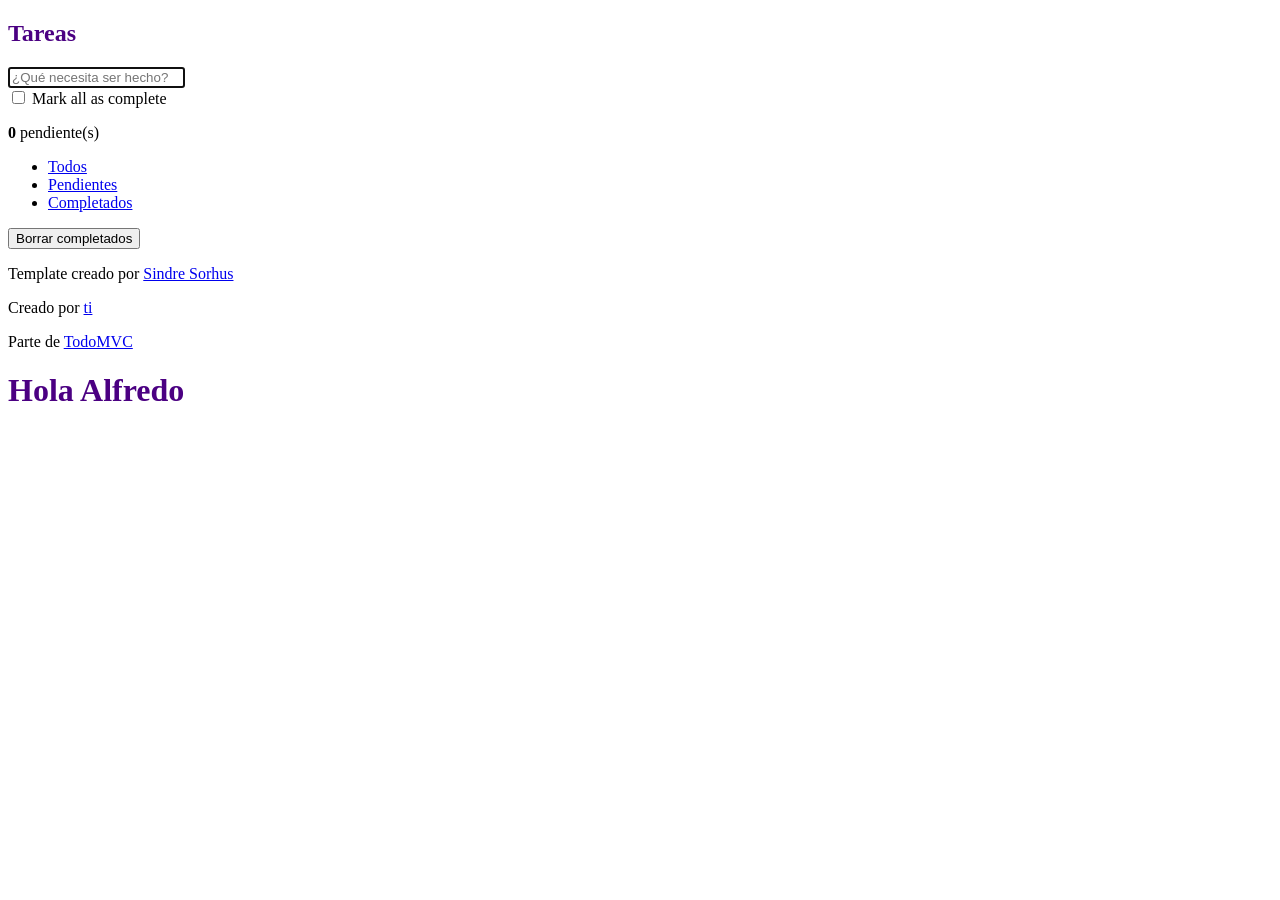
==== docs/index.html @ 3406d0db "commit inicial" ====
<!doctype html><html lang="en"><head><meta charset="utf-8"><meta name="viewport" content="width=device-width,initial-scale=1"><title>Template • TodoMVC</title><script defer="defer" src="main.a8c1cc9d6ca47319ced7.js"></script><link href="main.c072c662dbab5685bbdb.css" rel="stylesheet"></head><body><section class="todoapp"><header class="header"><h1>Tareas</h1><input class="new-todo" placeholder="¿Qué necesita ser hecho?" autofocus></header><section class="main"><input id="toggle-all" class="toggle-all" type="checkbox"> <label for="toggle-all">Mark all as complete</label><ul class="todo-list"></ul></section><footer class="footer"><span class="todo-count"><strong>0</strong> pendiente(s)</span><ul class="filters"><li><a class="selected filtro" class="selected" href="#/">Todos</a></li><li><a class="filtro" href="#/active">Pendientes</a></li><li><a class="filtro" href="#/completed">Completados</a></li></ul><button class="clear-completed">Borrar completados</button></footer></section><footer class="info"><p>Template creado por <a href="http://sindresorhus.com">Sindre Sorhus</a></p><p>Creado por <a href="http://todomvc.com">ti</a></p><p>Parte de <a href="http://todomvc.com">TodoMVC</a></p></footer></body></html>
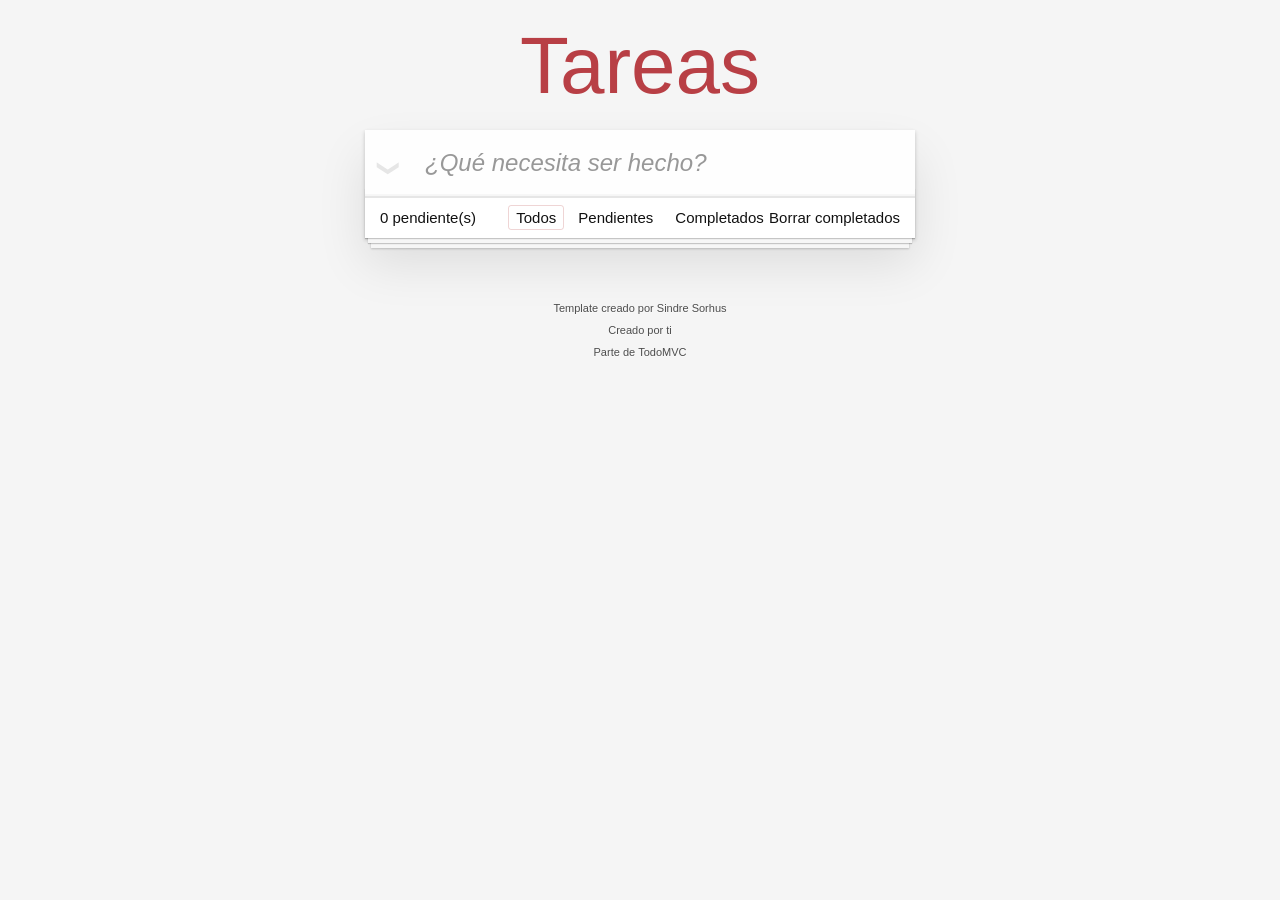
==== commit e3df6058: "primer commit en github" ====
--- a/docs/index.html
+++ b/docs/index.html
@@ -1 +1 @@
-<!doctype html><html lang="en"><head><meta charset="utf-8"><meta name="viewport" content="width=device-width,initial-scale=1"><title>Template • TodoMVC</title><script defer="defer" src="main.a8c1cc9d6ca47319ced7.js"></script><link href="main.c072c662dbab5685bbdb.css" rel="stylesheet"></head><body><section class="todoapp"><header class="header"><h1>Tareas</h1><input class="new-todo" placeholder="¿Qué necesita ser hecho?" autofocus></header><section class="main"><input id="toggle-all" class="toggle-all" type="checkbox"> <label for="toggle-all">Mark all as complete</label><ul class="todo-list"></ul></section><footer class="footer"><span class="todo-count"><strong>0</strong> pendiente(s)</span><ul class="filters"><li><a class="selected filtro" class="selected" href="#/">Todos</a></li><li><a class="filtro" href="#/active">Pendientes</a></li><li><a class="filtro" href="#/completed">Completados</a></li></ul><button class="clear-completed">Borrar completados</button></footer></section><footer class="info"><p>Template creado por <a href="http://sindresorhus.com">Sindre Sorhus</a></p><p>Creado por <a href="http://todomvc.com">ti</a></p><p>Parte de <a href="http://todomvc.com">TodoMVC</a></p></footer></body></html>+<!doctype html><html lang="en"><head><meta charset="utf-8"><meta name="viewport" content="width=device-width,initial-scale=1"><title>Template • TodoMVC</title><script defer="defer" src="main.efed6aed5e301c3e4644.js"></script><link href="main.d84216e502d59344b4da.css" rel="stylesheet"></head><body><section class="todoapp"><header class="header"><h1>Tareas</h1><input class="new-todo" placeholder="¿Qué necesita ser hecho?" autofocus></header><section class="main"><input id="toggle-all" class="toggle-all" type="checkbox"> <label for="toggle-all">Mark all as complete</label><ul class="todo-list"></ul></section><footer class="footer"><span class="todo-count"><strong>0</strong> pendiente(s)</span><ul class="filters"><li><a class="selected filtro" id="btn_todos" href="#/">Todos</a></li><li><a class="filtro" id="btn_pendientes" href="#/active">Pendientes</a></li><li><a class="filtro" id="btn_completados" href="#/completed">Completados</a></li></ul><button class="clear-completed">Borrar completados</button></footer></section><footer class="info"><p>Template creado por <a href="http://sindresorhus.com">Sindre Sorhus</a></p><p>Creado por <a href="http://todomvc.com">ti</a></p><p>Parte de <a href="http://todomvc.com">TodoMVC</a></p></footer></body></html>
--- a/docs/main.d84216e502d59344b4da.css
+++ b/docs/main.d84216e502d59344b4da.css
@@ -0,0 +1 @@
+body,button,html{margin:0;padding:0}button{-webkit-appearance:none;appearance:none;-webkit-font-smoothing:antialiased;background:none;border:0;color:inherit;font-family:inherit;font-size:100%;font-weight:inherit;vertical-align:baseline}body,button{-moz-osx-font-smoothing:grayscale}body{-webkit-font-smoothing:antialiased;background:#f5f5f5;color:#111;font:14px Helvetica Neue,Helvetica,Arial,sans-serif;font-weight:300;line-height:1.4em;margin:0 auto;max-width:550px;min-width:230px}:focus{outline:0}.hidden{display:none}.todoapp{background:#fff;box-shadow:0 2px 4px 0 rgba(0,0,0,.2),0 25px 50px 0 rgba(0,0,0,.1);margin:130px 0 40px;position:relative}.todoapp input::-webkit-input-placeholder{color:rgba(0,0,0,.4);font-style:italic;font-weight:300}.todoapp input::-moz-placeholder{color:rgba(0,0,0,.4);font-style:italic;font-weight:300}.todoapp input::input-placeholder{color:rgba(0,0,0,.4);font-style:italic;font-weight:300}.todoapp h1{color:#b83f45;font-size:80px;font-weight:200;position:absolute;text-align:center;-webkit-text-rendering:optimizeLegibility;-moz-text-rendering:optimizeLegibility;text-rendering:optimizeLegibility;top:-140px;width:100%}.edit,.new-todo{-webkit-font-smoothing:antialiased;-moz-osx-font-smoothing:grayscale;border:1px solid #999;box-shadow:inset 0 -1px 5px 0 rgba(0,0,0,.2);box-sizing:border-box;color:inherit;font-family:inherit;font-size:24px;font-weight:inherit;line-height:1.4em;margin:0;padding:6px;position:relative;width:100%}.new-todo{background:rgba(0,0,0,.003);border:none;box-shadow:inset 0 -2px 1px rgba(0,0,0,.03);padding:16px 16px 16px 60px}.main{border-top:1px solid #e6e6e6;position:relative;z-index:2}.toggle-all{border:none;bottom:100%;height:1px;opacity:0;position:absolute;right:100%;width:1px}.toggle-all+label{font-size:0;height:34px;left:-13px;position:absolute;top:-52px;-webkit-transform:rotate(90deg);transform:rotate(90deg);width:60px}.toggle-all+label:before{color:#e6e6e6;content:"❯";font-size:22px;padding:10px 27px}.toggle-all:checked+label:before{color:#737373}.todo-list{list-style:none;margin:0;padding:0}.todo-list li{border-bottom:1px solid #ededed;font-size:24px;position:relative}.todo-list li:last-child{border-bottom:none}.todo-list li.editing{border-bottom:none;padding:0}.todo-list li.editing .edit{display:block;margin:0 0 0 43px;padding:12px 16px;width:calc(100% - 43px)}.todo-list li.editing .view{display:none}.todo-list li .toggle{-webkit-appearance:none;appearance:none;border:none;bottom:0;height:auto;margin:auto 0;opacity:0;position:absolute;text-align:center;top:0;width:40px}.todo-list li .toggle+label{background-image:url("data:image/svg+xml;utf8,%3Csvg%20xmlns%3D%22http%3A//www.w3.org/2000/svg%22%20width%3D%2240%22%20height%3D%2240%22%20viewBox%3D%22-10%20-18%20100%20135%22%3E%3Ccircle%20cx%3D%2250%22%20cy%3D%2250%22%20r%3D%2250%22%20fill%3D%22none%22%20stroke%3D%22%23ededed%22%20stroke-width%3D%223%22/%3E%3C/svg%3E");background-position:0;background-repeat:no-repeat}.todo-list li .toggle:checked+label{background-image:url("data:image/svg+xml;utf8,%3Csvg%20xmlns%3D%22http%3A//www.w3.org/2000/svg%22%20width%3D%2240%22%20height%3D%2240%22%20viewBox%3D%22-10%20-18%20100%20135%22%3E%3Ccircle%20cx%3D%2250%22%20cy%3D%2250%22%20r%3D%2250%22%20fill%3D%22none%22%20stroke%3D%22%23bddad5%22%20stroke-width%3D%223%22/%3E%3Cpath%20fill%3D%22%235dc2af%22%20d%3D%22M72%2025L42%2071%2027%2056l-4%204%2020%2020%2034-52z%22/%3E%3C/svg%3E")}.todo-list li label{color:#4d4d4d;display:block;font-weight:400;line-height:1.2;padding:15px 15px 15px 60px;transition:color .4s;word-break:break-all}.todo-list li.completed label{color:#cdcdcd;text-decoration:line-through}.todo-list li .destroy{bottom:0;color:#cc9a9a;display:none;font-size:30px;height:40px;margin:auto 0 11px;position:absolute;right:10px;top:0;transition:color .2s ease-out;width:40px}.todo-list li .destroy:hover{color:#af5b5e}.todo-list li .destroy:after{content:"×"}.todo-list li:hover .destroy{display:block}.todo-list li .edit{display:none}.todo-list li.editing:last-child{margin-bottom:-1px}.footer{border-top:1px solid #e6e6e6;font-size:15px;height:20px;padding:10px 15px;text-align:center}.footer:before{bottom:0;box-shadow:0 1px 1px rgba(0,0,0,.2),0 8px 0 -3px #f6f6f6,0 9px 1px -3px rgba(0,0,0,.2),0 16px 0 -6px #f6f6f6,0 17px 2px -6px rgba(0,0,0,.2);content:"";height:50px;left:0;overflow:hidden;position:absolute;right:0}.todo-count{float:left;text-align:left}.todo-count strong{font-weight:300}.filters{left:0;list-style:none;margin:0;padding:0;position:absolute;right:0}.filters li{display:inline}.filters li a{border:1px solid transparent;border-radius:3px;color:inherit;margin:3px;padding:3px 7px;text-decoration:none}.filters li a:hover{border-color:rgba(175,47,47,.1)}.filters li a.selected{border-color:rgba(175,47,47,.2)}.clear-completed,html .clear-completed:active{cursor:pointer;float:right;line-height:20px;position:relative;text-decoration:none}.clear-completed:hover{text-decoration:underline}.info{color:#4d4d4d;font-size:11px;margin:65px auto 0;text-align:center;text-shadow:0 1px 0 hsla(0,0%,100%,.5)}.info p{line-height:1}.info a{color:inherit;font-weight:400;text-decoration:none}.info a:hover{text-decoration:underline}@media screen and (-webkit-min-device-pixel-ratio:0){.todo-list li .toggle,.toggle-all{background:none}.todo-list li .toggle{height:40px}}@media (max-width:430px){.footer{height:50px}.filters{bottom:10px}}hr{border:0;border-bottom:1px dashed #f7f7f7;border-top:1px dashed #c5c5c5;margin:20px 0}.learn a{color:#b83f45;font-weight:400;text-decoration:none}.learn a:hover{color:#787e7e;text-decoration:underline}.learn h3,.learn h4,.learn h5{color:#000;font-weight:500;line-height:1.2;margin:10px 0}.learn h3{font-size:24px}.learn h4{font-size:18px}.learn h5{font-size:14px;margin-bottom:0}.learn ul{margin:0 0 30px 25px;padding:0}.learn li{line-height:20px}.learn p{font-size:15px;font-weight:300;line-height:1.3;margin-bottom:0;margin-top:0}#issue-count{display:none}.quote{border:none;margin:20px 0 60px}.quote p{font-style:italic}.quote p:before{content:"“";left:3px;top:-20px}.quote p:after,.quote p:before{font-size:50px;opacity:.15;position:absolute}.quote p:after{bottom:-42px;content:"”";right:3px}.quote footer{bottom:-40px;position:absolute;right:0}.quote footer img{border-radius:3px}.quote footer a{margin-left:5px;vertical-align:middle}.speech-bubble{background:rgba(0,0,0,.04);border-radius:5px;padding:10px;position:relative}.speech-bubble:after{border:13px solid transparent;border-top-color:rgba(0,0,0,.04);content:"";position:absolute;right:30px;top:100%}.learn-bar>.learn{background-color:hsla(0,0%,100%,.6);border-radius:5px;left:-300px;padding:10px;position:absolute;top:8px;transition-duration:.5s;transition-property:left;width:272px}@media (min-width:899px){.learn-bar{padding-left:300px;width:auto}.learn-bar>.learn{left:8px}}
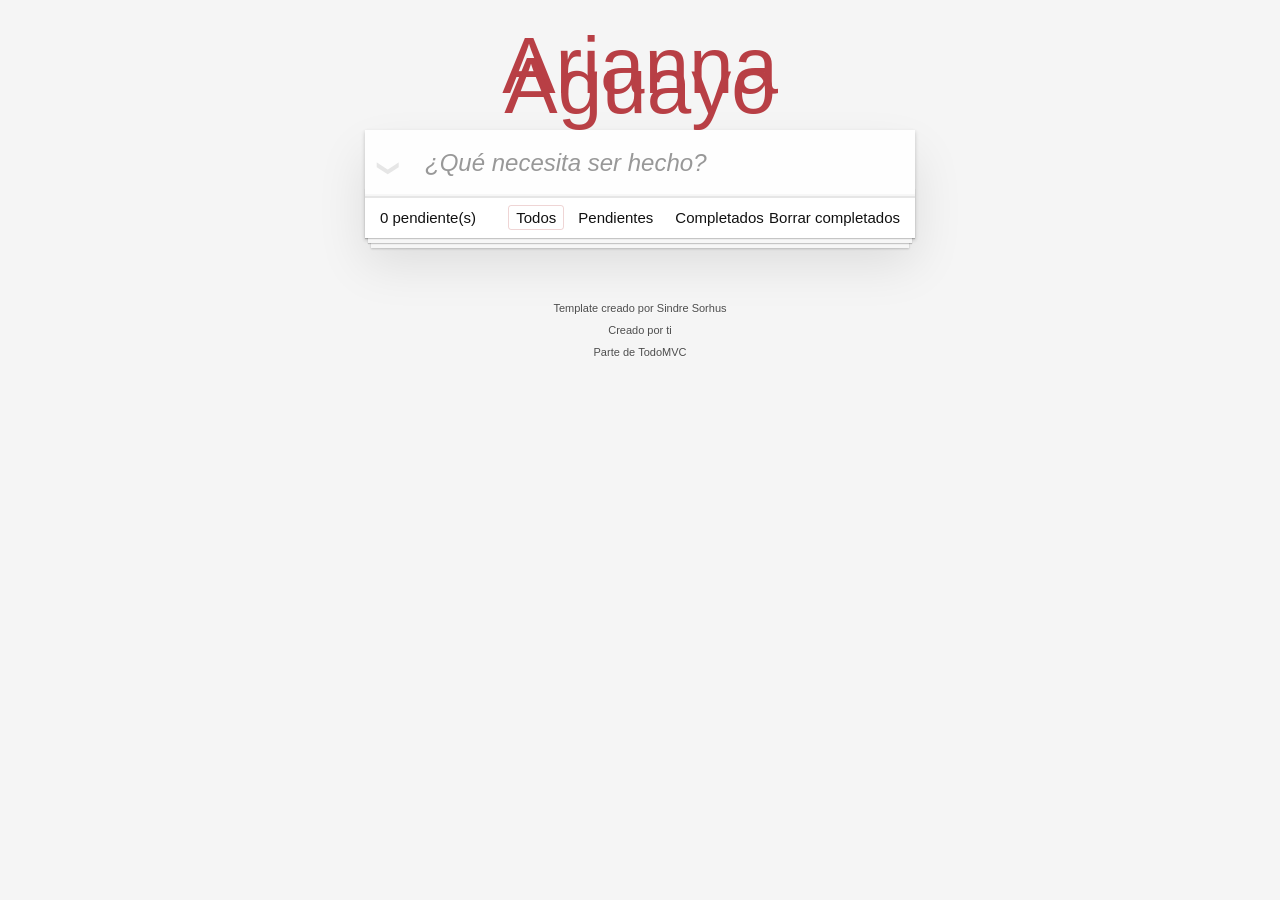
==== commit c1afcdc3: "modicicacion del docs" ====
--- a/docs/index.html
+++ b/docs/index.html
@@ -1 +1 @@
-<!doctype html><html lang="en"><head><meta charset="utf-8"><meta name="viewport" content="width=device-width,initial-scale=1"><title>Template • TodoMVC</title><script defer="defer" src="main.efed6aed5e301c3e4644.js"></script><link href="main.d84216e502d59344b4da.css" rel="stylesheet"></head><body><section class="todoapp"><header class="header"><h1>Tareas</h1><input class="new-todo" placeholder="¿Qué necesita ser hecho?" autofocus></header><section class="main"><input id="toggle-all" class="toggle-all" type="checkbox"> <label for="toggle-all">Mark all as complete</label><ul class="todo-list"></ul></section><footer class="footer"><span class="todo-count"><strong>0</strong> pendiente(s)</span><ul class="filters"><li><a class="selected filtro" id="btn_todos" href="#/">Todos</a></li><li><a class="filtro" id="btn_pendientes" href="#/active">Pendientes</a></li><li><a class="filtro" id="btn_completados" href="#/completed">Completados</a></li></ul><button class="clear-completed">Borrar completados</button></footer></section><footer class="info"><p>Template creado por <a href="http://sindresorhus.com">Sindre Sorhus</a></p><p>Creado por <a href="http://todomvc.com">ti</a></p><p>Parte de <a href="http://todomvc.com">TodoMVC</a></p></footer></body></html>+<!doctype html><html lang="en"><head><meta charset="utf-8"><meta name="viewport" content="width=device-width,initial-scale=1"><title>Template • TodoMVC</title><script defer="defer" src="main.efed6aed5e301c3e4644.js"></script><link href="main.a2680c5cff5c96ec553e.css" rel="stylesheet"></head><body><section class="todoapp"><header class="header"><h1>Arianna Aguayo</h1><input class="new-todo" placeholder="¿Qué necesita ser hecho?" autofocus></header><section class="main"><input id="toggle-all" class="toggle-all" type="checkbox"> <label for="toggle-all">Mark all as complete</label><ul class="todo-list"></ul></section><footer class="footer"><span class="todo-count"><strong>0</strong> pendiente(s)</span><ul class="filters"><li><a class="selected filtro" id="btn_todos" href="#/">Todos</a></li><li><a class="filtro" id="btn_pendientes" href="#/active">Pendientes</a></li><li><a class="filtro" id="btn_completados" href="#/completed">Completados</a></li></ul><button class="clear-completed">Borrar completados</button></footer></section><footer class="info"><p>Template creado por <a href="http://sindresorhus.com">Sindre Sorhus</a></p><p>Creado por <a href="http://todomvc.com">ti</a></p><p>Parte de <a href="http://todomvc.com">TodoMVC</a></p></footer></body></html>
--- a/docs/main.a2680c5cff5c96ec553e.css
+++ b/docs/main.a2680c5cff5c96ec553e.css
@@ -0,0 +1 @@
+body,button,html{margin:0;padding:0}button{-webkit-appearance:none;appearance:none;-webkit-font-smoothing:antialiased;background:none;border:0;color:inherit;font-family:inherit;font-size:100%;font-weight:inherit;vertical-align:baseline}body,button{-moz-osx-font-smoothing:grayscale}body{-webkit-font-smoothing:antialiased;background:#f5f5f5;color:#111;font:14px Helvetica Neue,Helvetica,Arial,sans-serif;font-weight:300;line-height:1.4em;margin:0 auto;max-width:550px;min-width:230px}:focus{outline:0}.hidden{display:none}.todoapp{background:#fff;box-shadow:0 2px 4px 0 rgba(0,0,0,.2),0 25px 50px 0 rgba(0,0,0,.1);margin:130px 0 40px;position:relative}.todoapp input::-webkit-input-placeholder{color:rgba(0,0,0,.4);font-style:italic;font-weight:300}.todoapp input::-moz-placeholder{color:rgba(0,0,0,.4);font-style:italic;font-weight:300}.todoapp input::input-placeholder{color:rgba(0,0,0,.4);font-style:italic;font-weight:300}.todoapp h1{color:#b83f45;font-size:80px;font-weight:200;position:absolute;text-align:center;-webkit-text-rendering:optimizeLegibility;-moz-text-rendering:optimizeLegibility;text-rendering:optimizeLegibility;top:-140px;width:100%}.edit,.new-todo{-webkit-font-smoothing:antialiased;-moz-osx-font-smoothing:grayscale;border:1px solid #999;box-shadow:inset 0 -1px 5px 0 rgba(0,0,0,.2);box-sizing:border-box;color:inherit;font-family:inherit;font-size:24px;font-weight:inherit;line-height:1.4em;margin:0;padding:6px;position:relative;width:100%}.new-todo{background:rgba(0,0,0,.003);border:none;box-shadow:inset 0 -2px 1px rgba(0,0,0,.03);padding:16px 16px 16px 60px}.main{border-top:1px solid #e6e6e6;position:relative;z-index:2}.toggle-all{border:none;bottom:100%;height:1px;opacity:0;position:absolute;right:100%;width:1px}.toggle-all+label{font-size:0;height:34px;left:-13px;position:absolute;top:-52px;-webkit-transform:rotate(90deg);transform:rotate(90deg);width:60px}.toggle-all+label:before{color:#e6e6e6;content:"❯";font-size:22px;padding:10px 27px}.toggle-all:checked+label:before{color:#737373}.todo-list{list-style:none;margin:0;padding:0}.todo-list li{border-bottom:1px solid #ededed;font-size:24px;position:relative}.todo-list li:last-child{border-bottom:none}.todo-list li.editing{border-bottom:none;padding:0}.todo-list li.editing .edit{display:block;margin:0 0 0 43px;padding:12px 16px;width:calc(100% - 43px)}.todo-list li.editing .view{display:none}.todo-list li .toggle{-webkit-appearance:none;appearance:none;border:none;bottom:0;height:auto;margin:auto 0;opacity:0;position:absolute;text-align:center;top:0;width:40px}.todo-list li .toggle+label{background-image:url("data:image/svg+xml;utf8,%3Csvg%20xmlns%3D%22http%3A//www.w3.org/2000/svg%22%20width%3D%2240%22%20height%3D%2240%22%20viewBox%3D%22-10%20-18%20100%20135%22%3E%3Ccircle%20cx%3D%2250%22%20cy%3D%2250%22%20r%3D%2250%22%20fill%3D%22none%22%20stroke%3D%22%23ededed%22%20stroke-width%3D%223%22/%3E%3C/svg%3E");background-position:0;background-repeat:no-repeat}.todo-list li .toggle:checked+label{background-image:url("data:image/svg+xml;utf8,%3Csvg%20xmlns%3D%22http%3A//www.w3.org/2000/svg%22%20width%3D%2240%22%20height%3D%2240%22%20viewBox%3D%22-10%20-18%20100%20135%22%3E%3Ccircle%20cx%3D%2250%22%20cy%3D%2250%22%20r%3D%2250%22%20fill%3D%22none%22%20stroke%3D%22%23bddad5%22%20stroke-width%3D%223%22/%3E%3Cpath%20fill%3D%22%235dc2af%22%20d%3D%22M72%2025L42%2071%2027%2056l-4%204%2020%2020%2034-52z%22/%3E%3C/svg%3E")}.todo-list li label{color:#4d4d4d;display:block;font-weight:400;line-height:1.2;padding:15px 15px 15px 60px;transition:color .4s;word-break:break-all}.todo-list li.completed label{color:#cdcdcd;text-decoration:line-through}.todo-list li .destroy{bottom:0;color:#cc9a9a;display:none;font-size:30px;height:40px;margin:auto 0 11px;position:absolute;right:10px;top:0;transition:color .2s ease-out;width:40px}.todo-list li .destroy:hover{color:#af5b5e}.todo-list li .destroy:after{content:"×"}.todo-list li:hover .destroy{display:block}.todo-list li .edit{display:none}.todo-list li.editing:last-child{margin-bottom:-1px}.footer{border-top:1px solid #e6e6e6;font-size:15px;height:20px;padding:10px 15px;text-align:center}.footer:before{bottom:0;box-shadow:0 1px 1px rgba(0,0,0,.2),0 8px 0 -3px #f6f6f6,0 9px 1px -3px rgba(0,0,0,.2),0 16px 0 -6px #f6f6f6,0 17px 2px -6px rgba(0,0,0,.2);content:"";height:50px;left:0;overflow:hidden;position:absolute;right:0}.todo-count{float:left;text-align:left}.todo-count strong{font-weight:300}.filters{left:0;list-style:none;margin:0;padding:0;position:absolute;right:0}.filters li{display:inline}.filters li a{border:1px solid transparent;border-radius:3px;color:inherit;margin:3px;padding:3px 7px;text-decoration:none}.filters li a:hover{border-color:rgba(175,47,47,.1)}.filters li a.selected{border-color:rgba(175,47,47,.2)}.clear-completed,html .clear-completed:active{cursor:pointer;float:right;line-height:20px;position:relative;text-decoration:none}.clear-completed:hover{text-decoration:underline}.info{color:#4d4d4d;font-size:11px;margin:65px auto 0;text-align:center;text-shadow:0 1px 0 hsla(0,0%,100%,.5)}.info p{line-height:1}.info a{color:inherit;font-weight:400;text-decoration:none}.info a:hover{text-decoration:underline}@media screen and (-webkit-min-device-pixel-ratio:0){.todo-list li .toggle,.toggle-all{background:none}.todo-list li .toggle{height:40px}}@media (max-width:430px){.footer{height:50px}.filters{bottom:10px}}hr{border:0;border-bottom:1px dashed #f7f7f7;border-top:1px dashed #c5c5c5;margin:20px 0}.learn a{color:#b83f45;font-weight:400;text-decoration:none}.learn a:hover{color:#787e7e;text-decoration:underline}.learn h3,.learn h4,.learn h5{color:#000;font-weight:500;line-height:1.2;margin:10px 0}.learn h3{font-size:24px}.learn h4{font-size:18px}.learn h5{font-size:14px;margin-bottom:0}.learn ul{margin:0 0 30px 25px;padding:0}.learn li{line-height:20px}.learn p{font-size:15px;font-weight:300;line-height:1.3;margin-bottom:0;margin-top:0}#issue-count{display:none}.quote{border:none;margin:20px 0 60px}.quote p{font-style:italic}.quote p:before{content:"“";left:3px;top:-20px}.quote p:after,.quote p:before{font-size:50px;opacity:.15;position:absolute}.quote p:after{bottom:-42px;content:"”";right:3px}.quote footer{bottom:-40px;position:absolute;right:0}.quote footer img{border-radius:3px}.quote footer a{margin-left:5px;vertical-align:middle}.speech-bubble{background:rgba(0,0,0,.04);border-radius:5px;padding:10px;position:relative}.speech-bubble:after{border:13px solid transparent;border-top-color:rgba(0,0,0,.04);content:"";position:absolute;right:30px;top:100%}.learn-bar>.learn{background-color:hsla(0,0%,100%,.6);border-radius:5px;left:-300px;padding:10px;position:absolute;top:8px;transition-duration:.5s;transition-property:left;width:272px}@media (min-width:899px){.learn-bar{padding-left:300px;width:auto}.learn-bar>.learn{left:8px}}
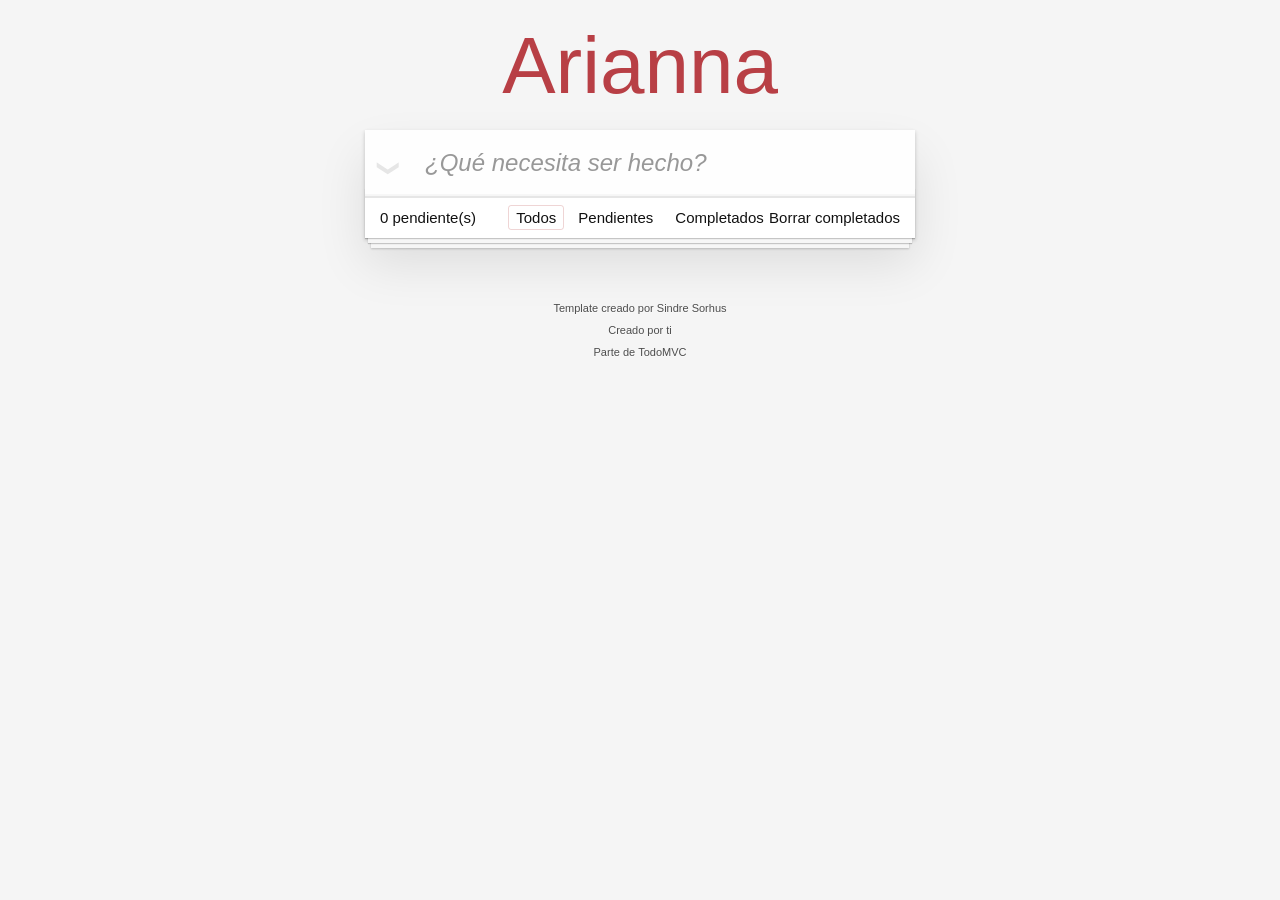
==== commit eda23135: "cambio de nombre al titulo" ====
--- a/docs/index.html
+++ b/docs/index.html
@@ -1 +1 @@
-<!doctype html><html lang="en"><head><meta charset="utf-8"><meta name="viewport" content="width=device-width,initial-scale=1"><title>Template • TodoMVC</title><script defer="defer" src="main.efed6aed5e301c3e4644.js"></script><link href="main.a2680c5cff5c96ec553e.css" rel="stylesheet"></head><body><section class="todoapp"><header class="header"><h1>Arianna Aguayo</h1><input class="new-todo" placeholder="¿Qué necesita ser hecho?" autofocus></header><section class="main"><input id="toggle-all" class="toggle-all" type="checkbox"> <label for="toggle-all">Mark all as complete</label><ul class="todo-list"></ul></section><footer class="footer"><span class="todo-count"><strong>0</strong> pendiente(s)</span><ul class="filters"><li><a class="selected filtro" id="btn_todos" href="#/">Todos</a></li><li><a class="filtro" id="btn_pendientes" href="#/active">Pendientes</a></li><li><a class="filtro" id="btn_completados" href="#/completed">Completados</a></li></ul><button class="clear-completed">Borrar completados</button></footer></section><footer class="info"><p>Template creado por <a href="http://sindresorhus.com">Sindre Sorhus</a></p><p>Creado por <a href="http://todomvc.com">ti</a></p><p>Parte de <a href="http://todomvc.com">TodoMVC</a></p></footer></body></html>+<!doctype html><html lang="en"><head><meta charset="utf-8"><meta name="viewport" content="width=device-width,initial-scale=1"><title>Template • TodoMVC</title><script defer="defer" src="main.efed6aed5e301c3e4644.js"></script><link href="main.25725012eb9d86b6dab8.css" rel="stylesheet"></head><body><section class="todoapp"><header class="header"><h1>Arianna</h1><input class="new-todo" placeholder="¿Qué necesita ser hecho?" autofocus></header><section class="main"><input id="toggle-all" class="toggle-all" type="checkbox"> <label for="toggle-all">Mark all as complete</label><ul class="todo-list"></ul></section><footer class="footer"><span class="todo-count"><strong>0</strong> pendiente(s)</span><ul class="filters"><li><a class="selected filtro" id="btn_todos" href="#/">Todos</a></li><li><a class="filtro" id="btn_pendientes" href="#/active">Pendientes</a></li><li><a class="filtro" id="btn_completados" href="#/completed">Completados</a></li></ul><button class="clear-completed">Borrar completados</button></footer></section><footer class="info"><p>Template creado por <a href="http://sindresorhus.com">Sindre Sorhus</a></p><p>Creado por <a href="http://todomvc.com">ti</a></p><p>Parte de <a href="http://todomvc.com">TodoMVC</a></p></footer></body></html>
--- a/docs/main.25725012eb9d86b6dab8.css
+++ b/docs/main.25725012eb9d86b6dab8.css
@@ -0,0 +1 @@
+body,button,html{margin:0;padding:0}button{-webkit-appearance:none;appearance:none;-webkit-font-smoothing:antialiased;background:none;border:0;color:inherit;font-family:inherit;font-size:100%;font-weight:inherit;vertical-align:baseline}body,button{-moz-osx-font-smoothing:grayscale}body{-webkit-font-smoothing:antialiased;background:#f5f5f5;color:#111;font:14px Helvetica Neue,Helvetica,Arial,sans-serif;font-weight:300;line-height:1.4em;margin:0 auto;max-width:550px;min-width:230px}:focus{outline:0}.hidden{display:none}.todoapp{background:#fff;box-shadow:0 2px 4px 0 rgba(0,0,0,.2),0 25px 50px 0 rgba(0,0,0,.1);margin:130px 0 40px;position:relative}.todoapp input::-webkit-input-placeholder{color:rgba(0,0,0,.4);font-style:italic;font-weight:300}.todoapp input::-moz-placeholder{color:rgba(0,0,0,.4);font-style:italic;font-weight:300}.todoapp input::input-placeholder{color:rgba(0,0,0,.4);font-style:italic;font-weight:300}.todoapp h1{color:#b83f45;font-size:80px;font-weight:200;position:absolute;text-align:center;-webkit-text-rendering:optimizeLegibility;-moz-text-rendering:optimizeLegibility;text-rendering:optimizeLegibility;top:-140px;width:100%}.edit,.new-todo{-webkit-font-smoothing:antialiased;-moz-osx-font-smoothing:grayscale;border:1px solid #999;box-shadow:inset 0 -1px 5px 0 rgba(0,0,0,.2);box-sizing:border-box;color:inherit;font-family:inherit;font-size:24px;font-weight:inherit;line-height:1.4em;margin:0;padding:6px;position:relative;width:100%}.new-todo{background:rgba(0,0,0,.003);border:none;box-shadow:inset 0 -2px 1px rgba(0,0,0,.03);padding:16px 16px 16px 60px}.main{border-top:1px solid #e6e6e6;position:relative;z-index:2}.toggle-all{border:none;bottom:100%;height:1px;opacity:0;position:absolute;right:100%;width:1px}.toggle-all+label{font-size:0;height:34px;left:-13px;position:absolute;top:-52px;-webkit-transform:rotate(90deg);transform:rotate(90deg);width:60px}.toggle-all+label:before{color:#e6e6e6;content:"❯";font-size:22px;padding:10px 27px}.toggle-all:checked+label:before{color:#737373}.todo-list{list-style:none;margin:0;padding:0}.todo-list li{border-bottom:1px solid #ededed;font-size:24px;position:relative}.todo-list li:last-child{border-bottom:none}.todo-list li.editing{border-bottom:none;padding:0}.todo-list li.editing .edit{display:block;margin:0 0 0 43px;padding:12px 16px;width:calc(100% - 43px)}.todo-list li.editing .view{display:none}.todo-list li .toggle{-webkit-appearance:none;appearance:none;border:none;bottom:0;height:auto;margin:auto 0;opacity:0;position:absolute;text-align:center;top:0;width:40px}.todo-list li .toggle+label{background-image:url("data:image/svg+xml;utf8,%3Csvg%20xmlns%3D%22http%3A//www.w3.org/2000/svg%22%20width%3D%2240%22%20height%3D%2240%22%20viewBox%3D%22-10%20-18%20100%20135%22%3E%3Ccircle%20cx%3D%2250%22%20cy%3D%2250%22%20r%3D%2250%22%20fill%3D%22none%22%20stroke%3D%22%23ededed%22%20stroke-width%3D%223%22/%3E%3C/svg%3E");background-position:0;background-repeat:no-repeat}.todo-list li .toggle:checked+label{background-image:url("data:image/svg+xml;utf8,%3Csvg%20xmlns%3D%22http%3A//www.w3.org/2000/svg%22%20width%3D%2240%22%20height%3D%2240%22%20viewBox%3D%22-10%20-18%20100%20135%22%3E%3Ccircle%20cx%3D%2250%22%20cy%3D%2250%22%20r%3D%2250%22%20fill%3D%22none%22%20stroke%3D%22%23bddad5%22%20stroke-width%3D%223%22/%3E%3Cpath%20fill%3D%22%235dc2af%22%20d%3D%22M72%2025L42%2071%2027%2056l-4%204%2020%2020%2034-52z%22/%3E%3C/svg%3E")}.todo-list li label{color:#4d4d4d;display:block;font-weight:400;line-height:1.2;padding:15px 15px 15px 60px;transition:color .4s;word-break:break-all}.todo-list li.completed label{color:#cdcdcd;text-decoration:line-through}.todo-list li .destroy{bottom:0;color:#cc9a9a;display:none;font-size:30px;height:40px;margin:auto 0 11px;position:absolute;right:10px;top:0;transition:color .2s ease-out;width:40px}.todo-list li .destroy:hover{color:#af5b5e}.todo-list li .destroy:after{content:"×"}.todo-list li:hover .destroy{display:block}.todo-list li .edit{display:none}.todo-list li.editing:last-child{margin-bottom:-1px}.footer{border-top:1px solid #e6e6e6;font-size:15px;height:20px;padding:10px 15px;text-align:center}.footer:before{bottom:0;box-shadow:0 1px 1px rgba(0,0,0,.2),0 8px 0 -3px #f6f6f6,0 9px 1px -3px rgba(0,0,0,.2),0 16px 0 -6px #f6f6f6,0 17px 2px -6px rgba(0,0,0,.2);content:"";height:50px;left:0;overflow:hidden;position:absolute;right:0}.todo-count{float:left;text-align:left}.todo-count strong{font-weight:300}.filters{left:0;list-style:none;margin:0;padding:0;position:absolute;right:0}.filters li{display:inline}.filters li a{border:1px solid transparent;border-radius:3px;color:inherit;margin:3px;padding:3px 7px;text-decoration:none}.filters li a:hover{border-color:rgba(175,47,47,.1)}.filters li a.selected{border-color:rgba(175,47,47,.2)}.clear-completed,html .clear-completed:active{cursor:pointer;float:right;line-height:20px;position:relative;text-decoration:none}.clear-completed:hover{text-decoration:underline}.info{color:#4d4d4d;font-size:11px;margin:65px auto 0;text-align:center;text-shadow:0 1px 0 hsla(0,0%,100%,.5)}.info p{line-height:1}.info a{color:inherit;font-weight:400;text-decoration:none}.info a:hover{text-decoration:underline}@media screen and (-webkit-min-device-pixel-ratio:0){.todo-list li .toggle,.toggle-all{background:none}.todo-list li .toggle{height:40px}}@media (max-width:430px){.footer{height:50px}.filters{bottom:10px}}hr{border:0;border-bottom:1px dashed #f7f7f7;border-top:1px dashed #c5c5c5;margin:20px 0}.learn a{color:#b83f45;font-weight:400;text-decoration:none}.learn a:hover{color:#787e7e;text-decoration:underline}.learn h3,.learn h4,.learn h5{color:#000;font-weight:500;line-height:1.2;margin:10px 0}.learn h3{font-size:24px}.learn h4{font-size:18px}.learn h5{font-size:14px;margin-bottom:0}.learn ul{margin:0 0 30px 25px;padding:0}.learn li{line-height:20px}.learn p{font-size:15px;font-weight:300;line-height:1.3;margin-bottom:0;margin-top:0}#issue-count{display:none}.quote{border:none;margin:20px 0 60px}.quote p{font-style:italic}.quote p:before{content:"“";left:3px;top:-20px}.quote p:after,.quote p:before{font-size:50px;opacity:.15;position:absolute}.quote p:after{bottom:-42px;content:"”";right:3px}.quote footer{bottom:-40px;position:absolute;right:0}.quote footer img{border-radius:3px}.quote footer a{margin-left:5px;vertical-align:middle}.speech-bubble{background:rgba(0,0,0,.04);border-radius:5px;padding:10px;position:relative}.speech-bubble:after{border:13px solid transparent;border-top-color:rgba(0,0,0,.04);content:"";position:absolute;right:30px;top:100%}.learn-bar>.learn{background-color:hsla(0,0%,100%,.6);border-radius:5px;left:-300px;padding:10px;position:absolute;top:8px;transition-duration:.5s;transition-property:left;width:272px}@media (min-width:899px){.learn-bar{padding-left:300px;width:auto}.learn-bar>.learn{left:8px}}
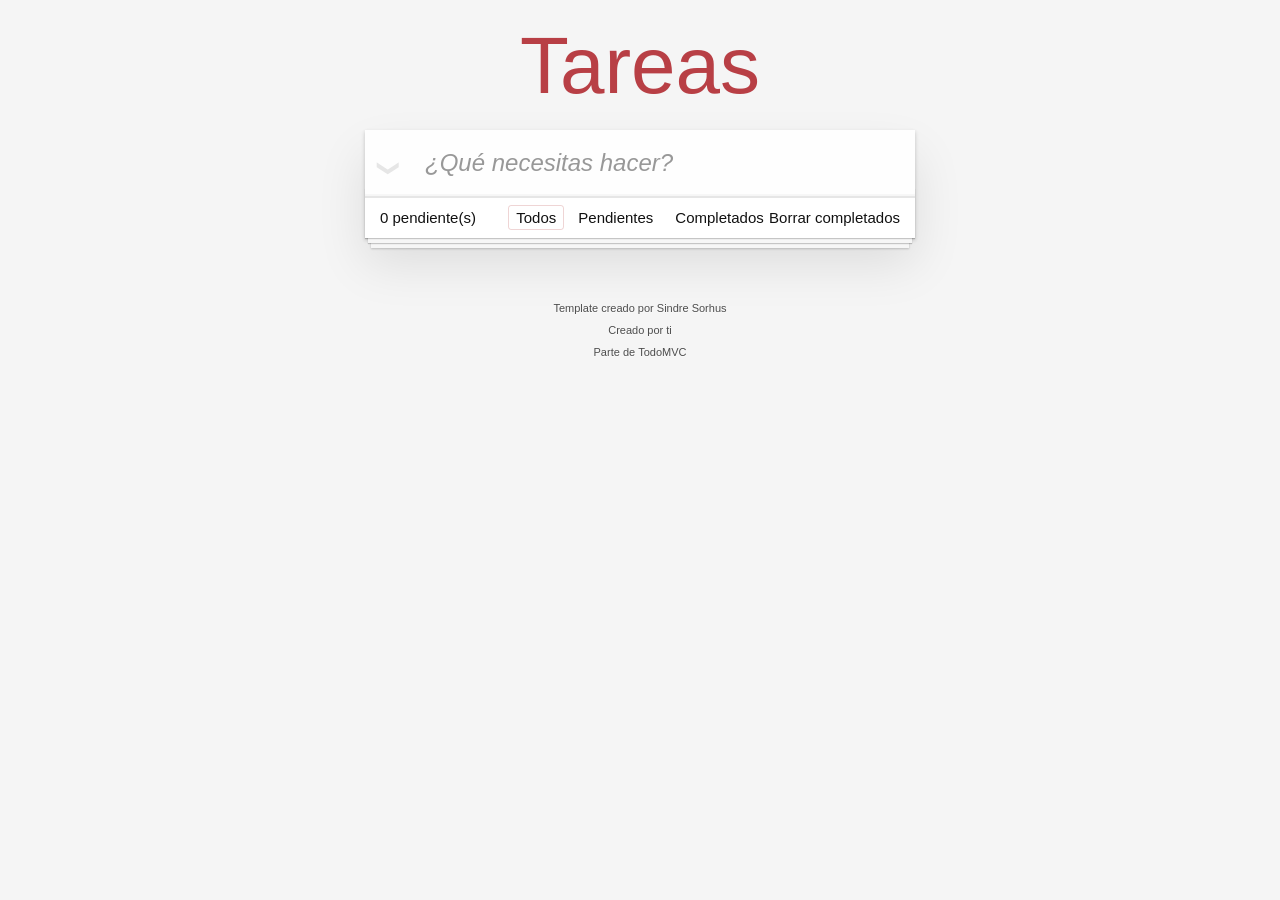
==== commit b4e2d9d5: "modificacion de los titulos y el icono" ====
--- a/docs/index.html
+++ b/docs/index.html
@@ -1 +1 @@
-<!doctype html><html lang="en"><head><meta charset="utf-8"><meta name="viewport" content="width=device-width,initial-scale=1"><title>Template • TodoMVC</title><script defer="defer" src="main.efed6aed5e301c3e4644.js"></script><link href="main.25725012eb9d86b6dab8.css" rel="stylesheet"></head><body><section class="todoapp"><header class="header"><h1>Arianna</h1><input class="new-todo" placeholder="¿Qué necesita ser hecho?" autofocus></header><section class="main"><input id="toggle-all" class="toggle-all" type="checkbox"> <label for="toggle-all">Mark all as complete</label><ul class="todo-list"></ul></section><footer class="footer"><span class="todo-count"><strong>0</strong> pendiente(s)</span><ul class="filters"><li><a class="selected filtro" id="btn_todos" href="#/">Todos</a></li><li><a class="filtro" id="btn_pendientes" href="#/active">Pendientes</a></li><li><a class="filtro" id="btn_completados" href="#/completed">Completados</a></li></ul><button class="clear-completed">Borrar completados</button></footer></section><footer class="info"><p>Template creado por <a href="http://sindresorhus.com">Sindre Sorhus</a></p><p>Creado por <a href="http://todomvc.com">ti</a></p><p>Parte de <a href="http://todomvc.com">TodoMVC</a></p></footer></body></html>+<!doctype html><html lang="en"><head><meta charset="utf-8"><meta name="viewport" content="width=device-width,initial-scale=1"><link rel="icon" type="image/x-icon" href="assets/img/hacker.png"><title>Listados de Pendientes</title><script defer="defer" src="main.efed6aed5e301c3e4644.js"></script><link href="main.481a66048f79434cf141.css" rel="stylesheet"></head><body><section class="todoapp"><header class="header"><h1>Tareas</h1><input class="new-todo" placeholder="¿Qué necesitas hacer?" autofocus></header><section class="main"><input id="toggle-all" class="toggle-all" type="checkbox"> <label for="toggle-all">Mark all as complete</label><ul class="todo-list"></ul></section><footer class="footer"><span class="todo-count"><strong>0</strong> pendiente(s)</span><ul class="filters"><li><a class="selected filtro" id="btn_todos" href="#/">Todos</a></li><li><a class="filtro" id="btn_pendientes" href="#/active">Pendientes</a></li><li><a class="filtro" id="btn_completados" href="#/completed">Completados</a></li></ul><button class="clear-completed">Borrar completados</button></footer></section><footer class="info"><p>Template creado por <a href="http://sindresorhus.com">Sindre Sorhus</a></p><p>Creado por <a href="http://todomvc.com">ti</a></p><p>Parte de <a href="http://todomvc.com">TodoMVC</a></p></footer></body></html>
--- a/docs/main.481a66048f79434cf141.css
+++ b/docs/main.481a66048f79434cf141.css
@@ -0,0 +1 @@
+body,button,html{margin:0;padding:0}button{-webkit-appearance:none;appearance:none;-webkit-font-smoothing:antialiased;background:none;border:0;color:inherit;font-family:inherit;font-size:100%;font-weight:inherit;vertical-align:baseline}body,button{-moz-osx-font-smoothing:grayscale}body{-webkit-font-smoothing:antialiased;background:#f5f5f5;color:#111;font:14px Helvetica Neue,Helvetica,Arial,sans-serif;font-weight:300;line-height:1.4em;margin:0 auto;max-width:550px;min-width:230px}:focus{outline:0}.hidden{display:none}.todoapp{background:#fff;box-shadow:0 2px 4px 0 rgba(0,0,0,.2),0 25px 50px 0 rgba(0,0,0,.1);margin:130px 0 40px;position:relative}.todoapp input::-webkit-input-placeholder{color:rgba(0,0,0,.4);font-style:italic;font-weight:300}.todoapp input::-moz-placeholder{color:rgba(0,0,0,.4);font-style:italic;font-weight:300}.todoapp input::input-placeholder{color:rgba(0,0,0,.4);font-style:italic;font-weight:300}.todoapp h1{color:#b83f45;font-size:80px;font-weight:200;position:absolute;text-align:center;-webkit-text-rendering:optimizeLegibility;-moz-text-rendering:optimizeLegibility;text-rendering:optimizeLegibility;top:-140px;width:100%}.edit,.new-todo{-webkit-font-smoothing:antialiased;-moz-osx-font-smoothing:grayscale;border:1px solid #999;box-shadow:inset 0 -1px 5px 0 rgba(0,0,0,.2);box-sizing:border-box;color:inherit;font-family:inherit;font-size:24px;font-weight:inherit;line-height:1.4em;margin:0;padding:6px;position:relative;width:100%}.new-todo{background:rgba(0,0,0,.003);border:none;box-shadow:inset 0 -2px 1px rgba(0,0,0,.03);padding:16px 16px 16px 60px}.main{border-top:1px solid #e6e6e6;position:relative;z-index:2}.toggle-all{border:none;bottom:100%;height:1px;opacity:0;position:absolute;right:100%;width:1px}.toggle-all+label{font-size:0;height:34px;left:-13px;position:absolute;top:-52px;-webkit-transform:rotate(90deg);transform:rotate(90deg);width:60px}.toggle-all+label:before{color:#e6e6e6;content:"❯";font-size:22px;padding:10px 27px}.toggle-all:checked+label:before{color:#737373}.todo-list{list-style:none;margin:0;padding:0}.todo-list li{border-bottom:1px solid #ededed;font-size:24px;position:relative}.todo-list li:last-child{border-bottom:none}.todo-list li.editing{border-bottom:none;padding:0}.todo-list li.editing .edit{display:block;margin:0 0 0 43px;padding:12px 16px;width:calc(100% - 43px)}.todo-list li.editing .view{display:none}.todo-list li .toggle{-webkit-appearance:none;appearance:none;border:none;bottom:0;height:auto;margin:auto 0;opacity:0;position:absolute;text-align:center;top:0;width:40px}.todo-list li .toggle+label{background-image:url("data:image/svg+xml;utf8,%3Csvg%20xmlns%3D%22http%3A//www.w3.org/2000/svg%22%20width%3D%2240%22%20height%3D%2240%22%20viewBox%3D%22-10%20-18%20100%20135%22%3E%3Ccircle%20cx%3D%2250%22%20cy%3D%2250%22%20r%3D%2250%22%20fill%3D%22none%22%20stroke%3D%22%23ededed%22%20stroke-width%3D%223%22/%3E%3C/svg%3E");background-position:0;background-repeat:no-repeat}.todo-list li .toggle:checked+label{background-image:url("data:image/svg+xml;utf8,%3Csvg%20xmlns%3D%22http%3A//www.w3.org/2000/svg%22%20width%3D%2240%22%20height%3D%2240%22%20viewBox%3D%22-10%20-18%20100%20135%22%3E%3Ccircle%20cx%3D%2250%22%20cy%3D%2250%22%20r%3D%2250%22%20fill%3D%22none%22%20stroke%3D%22%23bddad5%22%20stroke-width%3D%223%22/%3E%3Cpath%20fill%3D%22%235dc2af%22%20d%3D%22M72%2025L42%2071%2027%2056l-4%204%2020%2020%2034-52z%22/%3E%3C/svg%3E")}.todo-list li label{color:#4d4d4d;display:block;font-weight:400;line-height:1.2;padding:15px 15px 15px 60px;transition:color .4s;word-break:break-all}.todo-list li.completed label{color:#cdcdcd;text-decoration:line-through}.todo-list li .destroy{bottom:0;color:#cc9a9a;display:none;font-size:30px;height:40px;margin:auto 0 11px;position:absolute;right:10px;top:0;transition:color .2s ease-out;width:40px}.todo-list li .destroy:hover{color:#af5b5e}.todo-list li .destroy:after{content:"×"}.todo-list li:hover .destroy{display:block}.todo-list li .edit{display:none}.todo-list li.editing:last-child{margin-bottom:-1px}.footer{border-top:1px solid #e6e6e6;font-size:15px;height:20px;padding:10px 15px;text-align:center}.footer:before{bottom:0;box-shadow:0 1px 1px rgba(0,0,0,.2),0 8px 0 -3px #f6f6f6,0 9px 1px -3px rgba(0,0,0,.2),0 16px 0 -6px #f6f6f6,0 17px 2px -6px rgba(0,0,0,.2);content:"";height:50px;left:0;overflow:hidden;position:absolute;right:0}.todo-count{float:left;text-align:left}.todo-count strong{font-weight:300}.filters{left:0;list-style:none;margin:0;padding:0;position:absolute;right:0}.filters li{display:inline}.filters li a{border:1px solid transparent;border-radius:3px;color:inherit;margin:3px;padding:3px 7px;text-decoration:none}.filters li a:hover{border-color:rgba(175,47,47,.1)}.filters li a.selected{border-color:rgba(175,47,47,.2)}.clear-completed,html .clear-completed:active{cursor:pointer;float:right;line-height:20px;position:relative;text-decoration:none}.clear-completed:hover{text-decoration:underline}.info{color:#4d4d4d;font-size:11px;margin:65px auto 0;text-align:center;text-shadow:0 1px 0 hsla(0,0%,100%,.5)}.info p{line-height:1}.info a{color:inherit;font-weight:400;text-decoration:none}.info a:hover{text-decoration:underline}@media screen and (-webkit-min-device-pixel-ratio:0){.todo-list li .toggle,.toggle-all{background:none}.todo-list li .toggle{height:40px}}@media (max-width:430px){.footer{height:50px}.filters{bottom:10px}}hr{border:0;border-bottom:1px dashed #f7f7f7;border-top:1px dashed #c5c5c5;margin:20px 0}.learn a{color:#b83f45;font-weight:400;text-decoration:none}.learn a:hover{color:#787e7e;text-decoration:underline}.learn h3,.learn h4,.learn h5{color:#000;font-weight:500;line-height:1.2;margin:10px 0}.learn h3{font-size:24px}.learn h4{font-size:18px}.learn h5{font-size:14px;margin-bottom:0}.learn ul{margin:0 0 30px 25px;padding:0}.learn li{line-height:20px}.learn p{font-size:15px;font-weight:300;line-height:1.3;margin-bottom:0;margin-top:0}#issue-count{display:none}.quote{border:none;margin:20px 0 60px}.quote p{font-style:italic}.quote p:before{content:"“";left:3px;top:-20px}.quote p:after,.quote p:before{font-size:50px;opacity:.15;position:absolute}.quote p:after{bottom:-42px;content:"”";right:3px}.quote footer{bottom:-40px;position:absolute;right:0}.quote footer img{border-radius:3px}.quote footer a{margin-left:5px;vertical-align:middle}.speech-bubble{background:rgba(0,0,0,.04);border-radius:5px;padding:10px;position:relative}.speech-bubble:after{border:13px solid transparent;border-top-color:rgba(0,0,0,.04);content:"";position:absolute;right:30px;top:100%}.learn-bar>.learn{background-color:hsla(0,0%,100%,.6);border-radius:5px;left:-300px;padding:10px;position:absolute;top:8px;transition-duration:.5s;transition-property:left;width:272px}@media (min-width:899px){.learn-bar{padding-left:300px;width:auto}.learn-bar>.learn{left:8px}}
